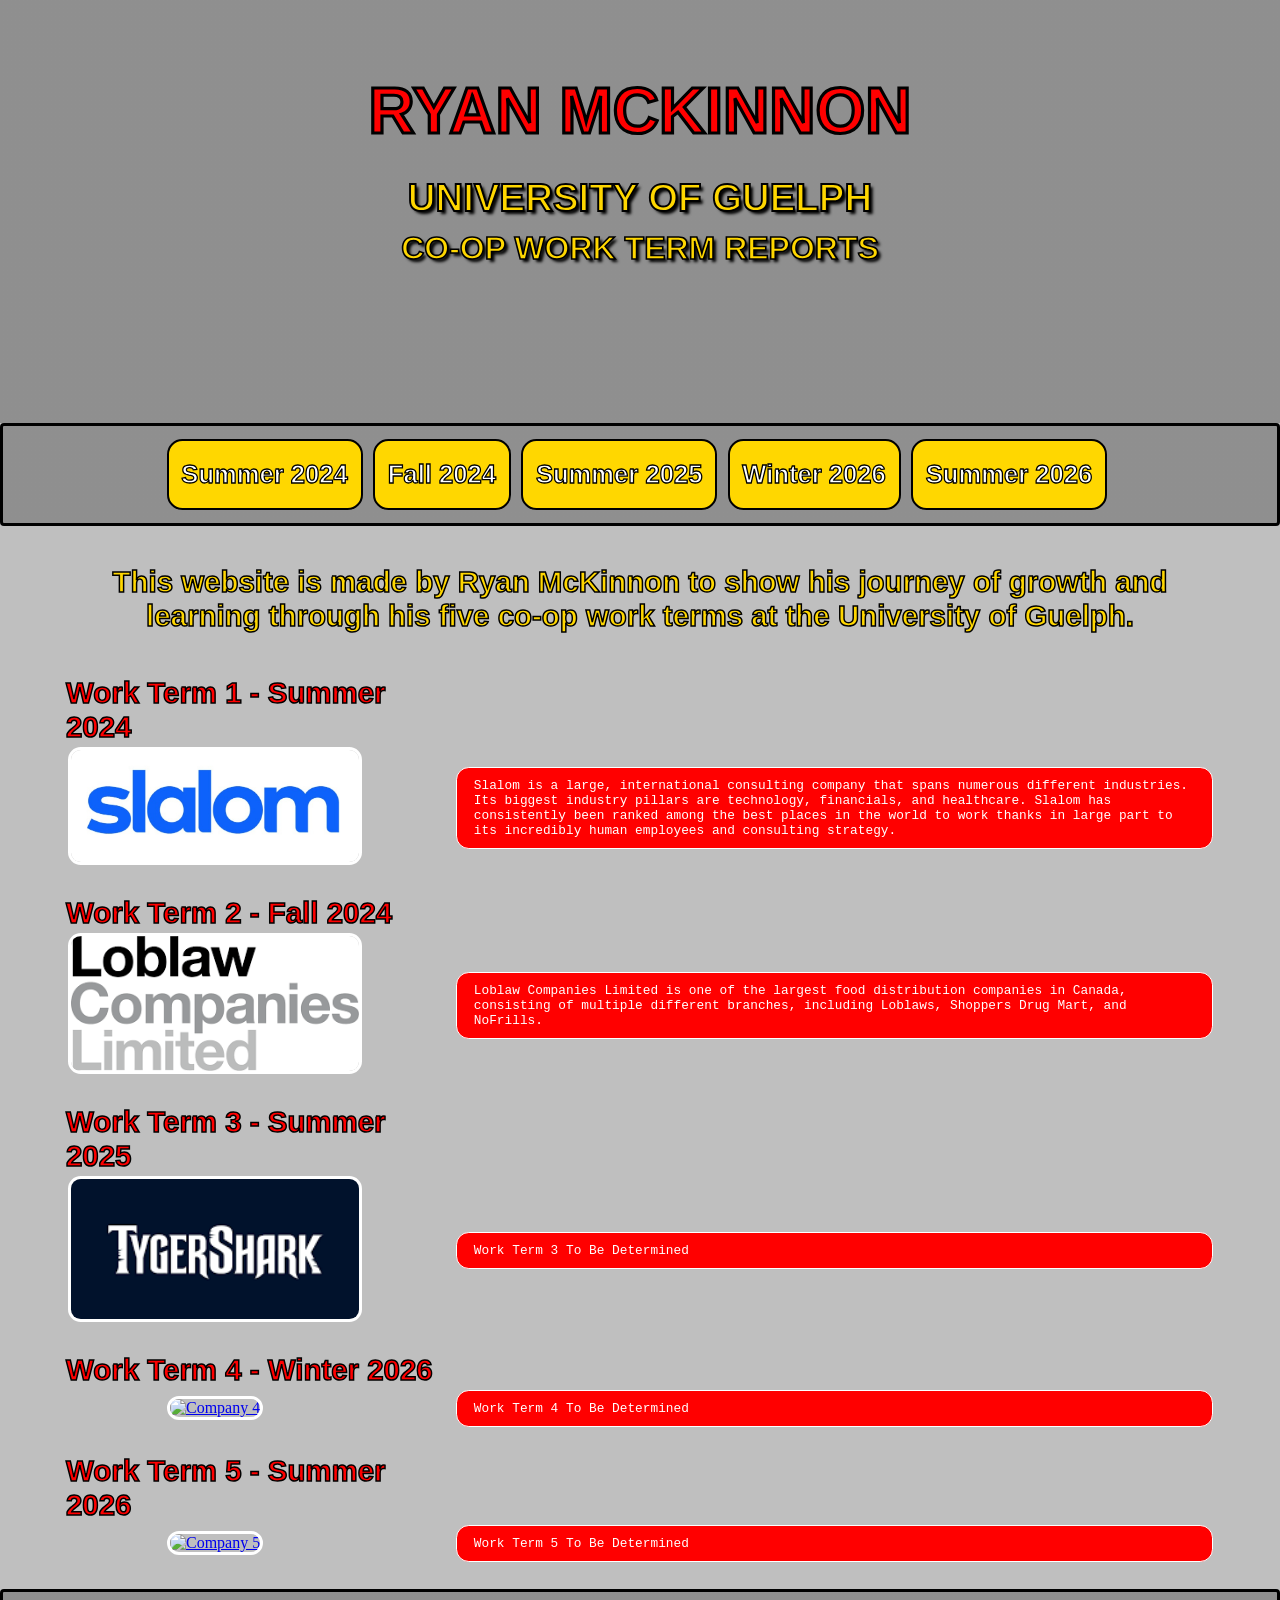
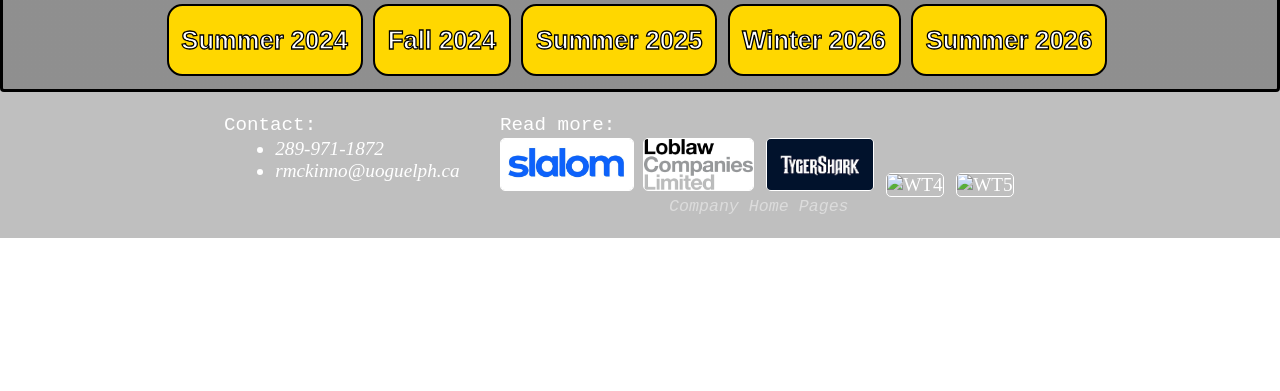
==== index.html @ 586aefdf "WT3 Complete" ====
<!DOCTYPE html>
<html lang=”en”>

<head>
    <meta charset=”utf-8” />
    <meta name="viewport" content="width=device-width, initial-scale=1.0">
    <link rel="stylesheet" href="bootstrap/css/bootstrap.css">
    <link rel="stylesheet" href="bootstrap/css/bootstrap.min.css">
    <link rel="stylesheet" href="bootstrap/css/bootstrap-responsive.min.css">
    <link rel="stylesheet" href="bootstrap/css/bootstrap-responsive.css">
    <link rel="stylesheet" href="webstyle.css">

    <style>
        #body td p,
        dd p,
        h3:not(.header) {
            background-color: rgb(255, 0, 0);
        }
    </style>
</head>

<body>

    <header id="top" style="height:max(375px,45vw)">
        <h1><br>Ryan McKinnon</h1>
        <br><br>
        <h2>University of Guelph</h2>
        <h3 class="header">Co-op Work Term Reports</h3>
    </header>
    <nav>
        <ul>
            <li><a href="wt1.html">Summer 2024</a></li>
            <li><a href="wt2.html">Fall 2024</a></li>
            <li><a href="wt3.html">Summer 2025</a></li>
            <li><a href="wt4.html">Winter 2026</a></li>
            <li><a href="wt5.html">Summer 2026</a></li>
        </ul>
    </nav>

    <h4>
        This website is made by Ryan McKinnon to show his journey of growth and learning through his five co-op work
        terms at the University of Guelph.
    </h4>

    <table id="body">
        <th>
            <h2>Work Term 1 - Summer 2024</h2>
        </th>
        <tr>
            <td class="imageL"><a href="wt1.html" class="link"><img src="Slalom/slalom.jpg" alt="Slalom" class="logo"></a></td>
            <td>
                <p>
                    Slalom is a large, international consulting company that spans numerous different industries. Its
                    biggest industry pillars are technology, financials, and healthcare. Slalom has consistently been
                    ranked among the
                    best places in the world to work thanks in large part to its incredibly human employees and
                    consulting strategy.
                </p>
            </td>
        </tr>
        <th>
            <h2>Work Term 2 - Fall 2024</h2>
        </th>
        <tr>
            <td class="imageL"><a href="wt2.html" class="link"><img src="Loblaw/loblaw.jpg" alt="Loblaw" class="logo"></a></td>
            <td>
                <p>
                    Loblaw Companies Limited is one of the largest food distribution companies in Canada, consisting of
                    multiple different
                    branches, including Loblaws, Shoppers Drug Mart, and NoFrills.
                </p>
            </td>
        </tr>
        <th>
            <h2>Work Term 3 - Summer 2025</h2>
        </th>
        <tr>
            <td class="imageL"><a href="wt3.html" class="link"><img src="TygerShark/TygerShark.png" alt="Company 3" class="logo"></a>
            </td>
            <td>
                <p>
                    Work Term 3 To Be Determined
                </p>
            </td>
        </tr>
        <th>
            <h2>Work Term 4 - Winter 2026</h2>
        </th>
        <tr>
            <td class="imageL"><a href="wt4.html" class="link"><img src="tbd.jpg" alt="Company 4" class="logo"></a>
            </td>
            <td>
                <p>
                    Work Term 4 To Be Determined
                </p>
            </td>
        </tr>
        <th>
            <h2>Work Term 5 - Summer 2026</h2>
        </th>
        <tr>
            <td class="imageL"><a href="wt5.html" class="link"><img src="tbd.jpg" alt="Company 5" class="logo"></a>
            </td>
            <td>
                <p>
                    Work Term 5 To Be Determined
                </p>
            </td>
        </tr>
    </table>

    <nav>
        <ul>
            <li><a href="wt1.html">Summer 2024</a></li>
            <li><a href="wt2.html">Fall 2024</a></li>
            <li><a href="wt3.html">Summer 2025</a></li>
            <li><a href="wt4.html">Winter 2026</a></li>
            <li><a href="wt5.html">Summer 2026</a></li>
        </ul>
    </nav>
    <footer id="bottom">
        <table class="center">
            <tr>
                <td>
                    <p>Contact:</p>
                </td>
                <!-- <td>
                    <p>Socials:</p>
                </td> -->
                <td>
                    <p>Read more:</p>
                </td>
            </tr>
            <tr>
                <td>
                    <address>
                        <ul>
                            <li>289-971-1872</li>
                            <li>rmckinno@uoguelph.ca</li>
                        </ul>
                    </address>
                </td>
                <!-- <td>
                    <ul>
                        <li>
                            <a class="social"
                                href="https://www.instagram.com/0utry_08?igsh=MXZ0NXdxbHBhdmF4NA%3D%3D&utm_source=qr"
                                target="_blank"><img src="insta.png" alt="Instagram"></a>
                        </li>
                        <li>
                            <a class="social" href="https://twitter.com/0utry_08" target="_blank"><img src="twitter.png"
                                    alt="Twitter"></a>
                        </li>
                        <li>
                            <a class="social" href="https://www.linkedin.com/in/ryan-mckinnon-92808226a/"
                                target="_blank"><img src="linkedin.png" alt="LinkedIn"></a>
                        </li>
                        <li>
                            <a class="social" href="https://www.youtube.com/channel/UCPTpdqlA1ZEa_Tr_BZJ639A"
                                target="_blank"><img src="youtube.png" alt="YouTube"></a>
                        </li>
                        <li>
                            <a class="social" href="https://www.twitch.tv/0utry_08" target="_blank"><img
                                    src="twitch.png" alt="Twitch"></a>
                        </li>
                    </ul>
                </td> -->
                <td>
                    <ul>
                        <a class="link" href="https://www.slalom.com/ca/en" target="_blank"><img class="jpg"
                                src="Slalom/slalom.jpg" alt="Slalom"></a>
                        <li>
                            <a class="link" href="https://www.loblaw.ca/" target="_blank"><img class="jpg"
                                    src="Loblaw/loblaw.jpg" alt="Loblaw"></a>
                        </li>
                        <li>
                            <a class="link" href="https://www.tygershark.com/" target="_blank"><img class="jpg" src="TygerShark/TygerShark.png" alt="WT3"></a>
                        </li>
                        <li>
                            <a class="link" target="_blank"><img class="jpg" src="tbd.jpg" alt="WT4"></a>
                        </li>
                        <li>
                            <a class="link" target="_blank"><img class="jpg" src="tbd.jpg" alt="WT5"></a>
                        </li>
                        <li style="display:block; margin:0; padding:0;">
                            <figcaption>Company Home Pages</figcaption>
                        </li>
                    </ul>
                </td>
            </tr>
        </table>
    </footer>

</body>

</html>
---- webstyle.css ----
body {
    margin: 0 5vw;
    /* background-color: rgb(31, 149, 245); */
    /* background-color: rgb(26, 194, 255); */
    /* background: radial-gradient(circle, rgba(26, 194, 255, 1) 0%, rgba(31, 149, 245, 1) 80%); */
    background-color: rgb(31, 149, 245);
    background: linear-gradient(rgba(0, 0, 0, 0.25), rgba(0, 0, 0, 0.25)), url(bricks.jpg);
    background-size: auto auto;
    background-repeat: repeat-y repeat-x;

}

header {
    background-color: green;
    background: linear-gradient(rgba(0, 0, 0, 0.25), rgba(0, 0, 0, 0.25)), url(header.jpg);
    background-repeat: no-repeat;
    background-size: cover;
    text-align: center;
    display: block;
    margin: 0 -5vw;
    height: fit-content;
}

header h1,
h3 h1 {
    text-transform: uppercase;
    font-size: max(35px, 5vw);
    margin-top: 0;
    padding-top: 25px;
    margin-bottom: 0;
    /* text-shadow: 7px 7px 5px black; */
    -webkit-text-stroke: 0.05em black;
    text-align: center;
    color: red;
    line-height: 0.9em;
    font-family:'Gill Sans', 'Gill Sans MT', Calibri, 'Trebuchet MS', sans-serif;
}

header h3 {
    text-transform: uppercase;
    font-size: max(20px, 2.5vw);
    margin: 0 0;
    padding-bottom: 10px;
    text-shadow: 3px 3px 3px black;
    color: gold;
    font-family:'Gill Sans', 'Gill Sans MT', Calibri, 'Trebuchet MS', sans-serif;
    -webkit-text-stroke: 0.05em black;
}

h2 {
    font-size: max(25px, 2.3vw);
    color: red;
    font-family:'Gill Sans', 'Gill Sans MT', Calibri, 'Trebuchet MS', sans-serif;
    -webkit-text-stroke: 0.05em black;
    margin:0;
}

h4 {
    font-size: max(20px, 2.3vw);
    color: gold;
    font-family:'Gill Sans', 'Gill Sans MT', Calibri, 'Trebuchet MS', sans-serif;
    -webkit-text-stroke: 0.05em black;
    text-align: center;
}

header img.jpg {
    height: 27vw;
    width: auto;
    border: max(2px, 0.3vw) white solid;
}

img.logo {
    width: 50vw;
    border: white max(3px, 0.3vw) solid;
    border-radius: 1vw;
}

h3 .mariotitle {
    font-size: 3.5vw;
    padding: 0;
    margin: 0;
}

h3:has(p.mariotitle) {
    font-size: max(11px, 1.2vw);
    color: white;
    font-weight: normal
}

header h2 {
    text-transform: uppercase;
    font-size: max(20px, 3vw);
    margin: 0 0;
    padding-bottom: 10px;
    text-shadow: 3px 3px 3px black;
    color: gold;
}

header a.link {
    border-radius: 100px;
    left: 10px;
    top: 10px;
    position: absolute;
}

header a.link img {
    height: 5vw;
    padding: 0px;
}

/* 
header .center {
    margin-left: -810px;
} */

.mariotitle,
dd th,
dt {
    color: white;
    -webkit-text-fill-color: red;
    font-family: 'Gill Sans', 'Gill Sans MT', Calibri, 'Trebuchet MS', sans-serif;
    font-weight: bold;
    -webkit-text-stroke: 0.03em white;
    /* letter-spacing: 0.2ch; */
}

.mariotitle a:hover {
    color: white;
    -webkit-text-fill-color: rgb(190, 67, 190);
    font-family: PaperMarioTitle, Impact, sans-serif;
    text-decoration-color: rgb(190, 67, 190);
    /* -webkit-text-stroke: 0.07em white; */
}

.mariotitle a {
    color: white;
    -webkit-text-fill-color: rgb(53, 53, 255);
    font-family: PaperMarioTitle, Impact, sans-serif;
    text-decoration-color: rgb(53, 53, 255);
    /* -webkit-text-stroke: 0.07em white; */
}

.mariotitle a:active {
    color: black;
    -webkit-text-fill-color: gold;
    font-family: PaperMarioTitle, Impact, sans-serif;
    -webkit-text-stroke: 0.07em black;
    text-decoration-color: black;
}

img.jpg {
    border-radius: 1vw;
    border: max(2px, 0.3vw) white solid;
}

figure img.jpg:hover {
    border: max(2px, 0.3vw) black solid;
}

figure img.jpg:active {
    border: max(2px, 0.3vw) gold solid;
}

img.png {
    filter: drop-shadow(7px 7px 5px black);
}

img.inline {
    height: 1.5em;
    vertical-align: middle;
}

img.inlineTop {
    height: 1.5em;
    text-align: left;
}

header img.png {
    filter: drop-shadow(3px 3px 5px black);
}

@font-face {
    font-family: PaperMarioTitle;
    src: url(Fonts/PaperMarioTitle.ttf);
}

@font-face {
    font-family: PaperMarioText;
    src: url(Fonts/PaperMarioText.otf);
}

nav {
    background-color: grey;
    background: linear-gradient(rgba(0, 0, 0, 0.25), rgba(0, 0, 0, 0.25)), url(concrete.jpg);
    background-repeat: repeat-x;
    background-size: contain;
    border: 3px black solid;
    border-radius: 4px;
    /* position: sticky; */
    top: 0;
    margin: 0 -5vw;
    padding: 0;
    padding-bottom: 1vw;
    text-align: center;
    padding-top: 1vw;
    /* width: 100vw */
    z-index: 1000;
}

nav ul {
    overflow: auto;
    list-style-type: none;
    display: inline;
    text-align: justify;
    margin: 0;
    padding: 0;
    font-family: Cambria, Cochin, Georgia, Times, 'Times New Roman', serif;
    font-weight: bolder;
}

nav li {
    display: inline;
    margin: 0;
    padding: 0;
    margin-right: 0.5vw;
    font-size: max(16px, 2vw);
}

nav a {
    display: inline-block;
    border-radius: 1.2vw;
    font-family: 'Gill Sans', 'Gill Sans MT', Calibri, 'Trebuchet MS', sans-serif;
    
}

nav .subtitle {
    font-size: max(14px, 1.8vw);
}

nav a,
header a {
    color: white;
    background-color: gold;
    border: max(1px, 0.2vw) black solid;
    padding: 1.5vw 1vw;
    -webkit-text-fill-color: white;
    -webkit-text-stroke: 0.05em black;
    text-decoration: none;
}

nav a.current {
    background-color: orange;
}

nav a:hover,
header a:hover {
    background-color: red;
    box-shadow: 5px 5px 5px black;
    -webkit-text-fill-color: black;
    -webkit-text-stroke: 0.05em white;
    text-decoration: none;
}

nav a:active,
header a:active {
    box-shadow: none;
}

figcaption:has(br) {
    line-height: 1.1em;
}

p {
    overflow: hidden;
}

p img.imageR {
    float: right;
    margin: 0;
    padding: 0;
    margin-left: 1vw;
}

p img.imageL {
    float: left;
    margin: 0;
    padding: 0;
    margin-right: 1vw;
}

/* img::placeholder {
    font-family: Arial, Helvetica, sans-serif;
    color: white;
} */

p {
    font-family: 'Monaco', Courier, monospace;
    color: white;
    font-size: max(10px, 1vw);
}

#body td p,
dd p,
h3:not(.header) {
    background-color: rgb(55, 150, 240);
    border: 1.5px white solid;
    border-radius: 1vw;
    margin: 0;
    padding: 10px 17px;
    font-family: 'Monaco', Courier, monospace;
}

h3:not(.header) {
    margin-top: 25px;
    padding-bottom: 2vw;
    margin-left: 5vw;
    margin-right: 5vw;
}

td img.portrait {
    height: 17vw;
}

td img.portrait3 {
    height: 26vw;
}

td img.landscape2 {
    height: 11vw;
}

img.landscape {
    height: max(100px, 15vw);
}

td.imageL {
    padding-right: 7vw;
    text-align: center;
}

td.imageR {
    padding-left: 7vw;
    text-align: center;
}

table td {
    padding-bottom: 25px;
}

#Chapters+dd table td {
    padding-bottom: 0px;
}

table.center td {
    padding-bottom: 0;
}

table:not(.center) ul li {
    display: inline;
}

table ul li figure {
    display: inline-block;
    margin: 0 1vw;
}

table ul li figure:has(.landscape2) {
    margin: 0 0.5vw;
}

table ul {
    padding-left: 0;
}

table ul:has(figure) {
    margin: 0px -5vw;
}

table li:has(figure) {
    vertical-align: middle;
}

td a.link img {
    width: max(100px, 22.5vw);
}

footer td a.link img {
    width: auto;
}

td a.link:hover img {
    box-shadow: 5px 5px 5px black;
    border: max(3px, 0.3vw) black solid;
}

dl td:has(img:not(.imageR, .imageL, .inline, .inlineTop)) {
    text-align: center;
}

img.joinapp {
    margin-right: 20px;
}

img.app1 {
    height: 4vw;
}

img.app2 {
    height: 8vw;
}

img.app3 {
    height: 12vw;
}

img.app4 {
    height: 16vw;
}

img.app1,
img.app2,
img.app3,
img.app4 {
    border-radius: 7px;
}

dl td>img {
    margin-right: 1vw;
}

td a.link:active img {
    box-shadow: 0px 0px 10px white;
    border: max(3px, 0.3vw) yellow solid;
}

/* footer footer {
    background-image: url(Images/stage.png);
    background-repeat: no-repeat;
    background-size: 120% 100%;
    background-position: bottom;
    padding: 20px 5vw;
    margin: 0 -7vw;
    height: 10vmax;

    font-family: 'Times New Roman', Times, serif;
    color: white;
    font-size: 2vmin;

} */

footer {
    /* background-image: url(Images/stage.png), url(Images/wood.jpg); */
    background-position: center bottom, center bottom;
    background-repeat: no-repeat, repeat-x;
    background-size: 120% 100%, contain;
    background-position: bottom;
    padding: 20px 5vw;
    margin: 0 -5vw;
    /* height: 10vmax; */
    height: fit-content;

    font-family: 'Times New Roman', Times, serif;
    color: white;
    font-size: 2vmin;
}

.center {
    margin-left: auto;
    margin-right: auto;
}

footer p,
footer a {
    color: white;
    font-size: max(10px, 1.5vw);
    /* font-size: 20px; */
    padding-bottom: 0;
    padding: unset 0;
    margin: 0 0;
    border-width: 0;
    border-radius: 0px;
    background-color: transparent;
}

footer address ul {
    margin-left: 4vmax;
    font-size: max(10px, 1.5vw);
}

footer ul {
    margin: 0;
}

footer td>ul {
    text-align: center;

}

footer td>ul li {
    display: inline;
    margin: auto 4px;
}

footer figcaption {
    font-size: max(9px, 1.3vw);
    margin: 0;
    padding: 0;
}

footer .jpg {
    border-width: 0.15vw;
    border-radius: 5px;
}

footer a:active {
    color: black
}

footer td {
    padding: 0;
    padding-right: 3vw;
    margin: 0;
    vertical-align: top;
}

footer td img {
    height: 4vmax;
    width: unset;
    padding: 0;
    margin: 0;
    /* height: 75px; */
    /* height: calc((7vmin + 5vmax) / 2); */
    /* width: 4vmin; */
}

table table td {
    text-align: center;
    padding: 0 0.3vw;
}

footer td a.link:hover img {
    border-width: 0.15vw;
    border-radius: 5px;
}

.social:hover img {
    border-width: 0;
    box-shadow: 0 0 0 transparent;
    filter: drop-shadow(0.4vw 0.4vw 0.4vw black)
}

.social:active img {
    filter: drop-shadow(0.4vw 0.4vw 0.4vw white)
}

figcaption {
    text-align: center;
    font-family: 'Monaco', Courier, monospace;
    color: gainsboro;
    font-style: italic;
    /* filter: drop-shadow(0.2em 0.2em 0.2em black) */
}

figure figcaption {
    font-size: max(12px, 1.2vw);
}

dt {
    font-size: max(22.5px, 3vw);
    margin-bottom: 10px;
    margin-top: 10px;
}

table th {
    margin: 0;
    padding: 0;
    text-align: left;
}

dd th {
    -webkit-text-fill-color: black;
    font-size: max(19px, 1.9vw);
    margin: 0;
    padding: 0;
    text-align: left;
}

[id]::before {
    content: '';
    display: block;
    height: 17vh;
    margin-top: -17vh;
    visibility: hidden;
}

topic {
    text-decoration: underline solid;
    font-style: italic;
}
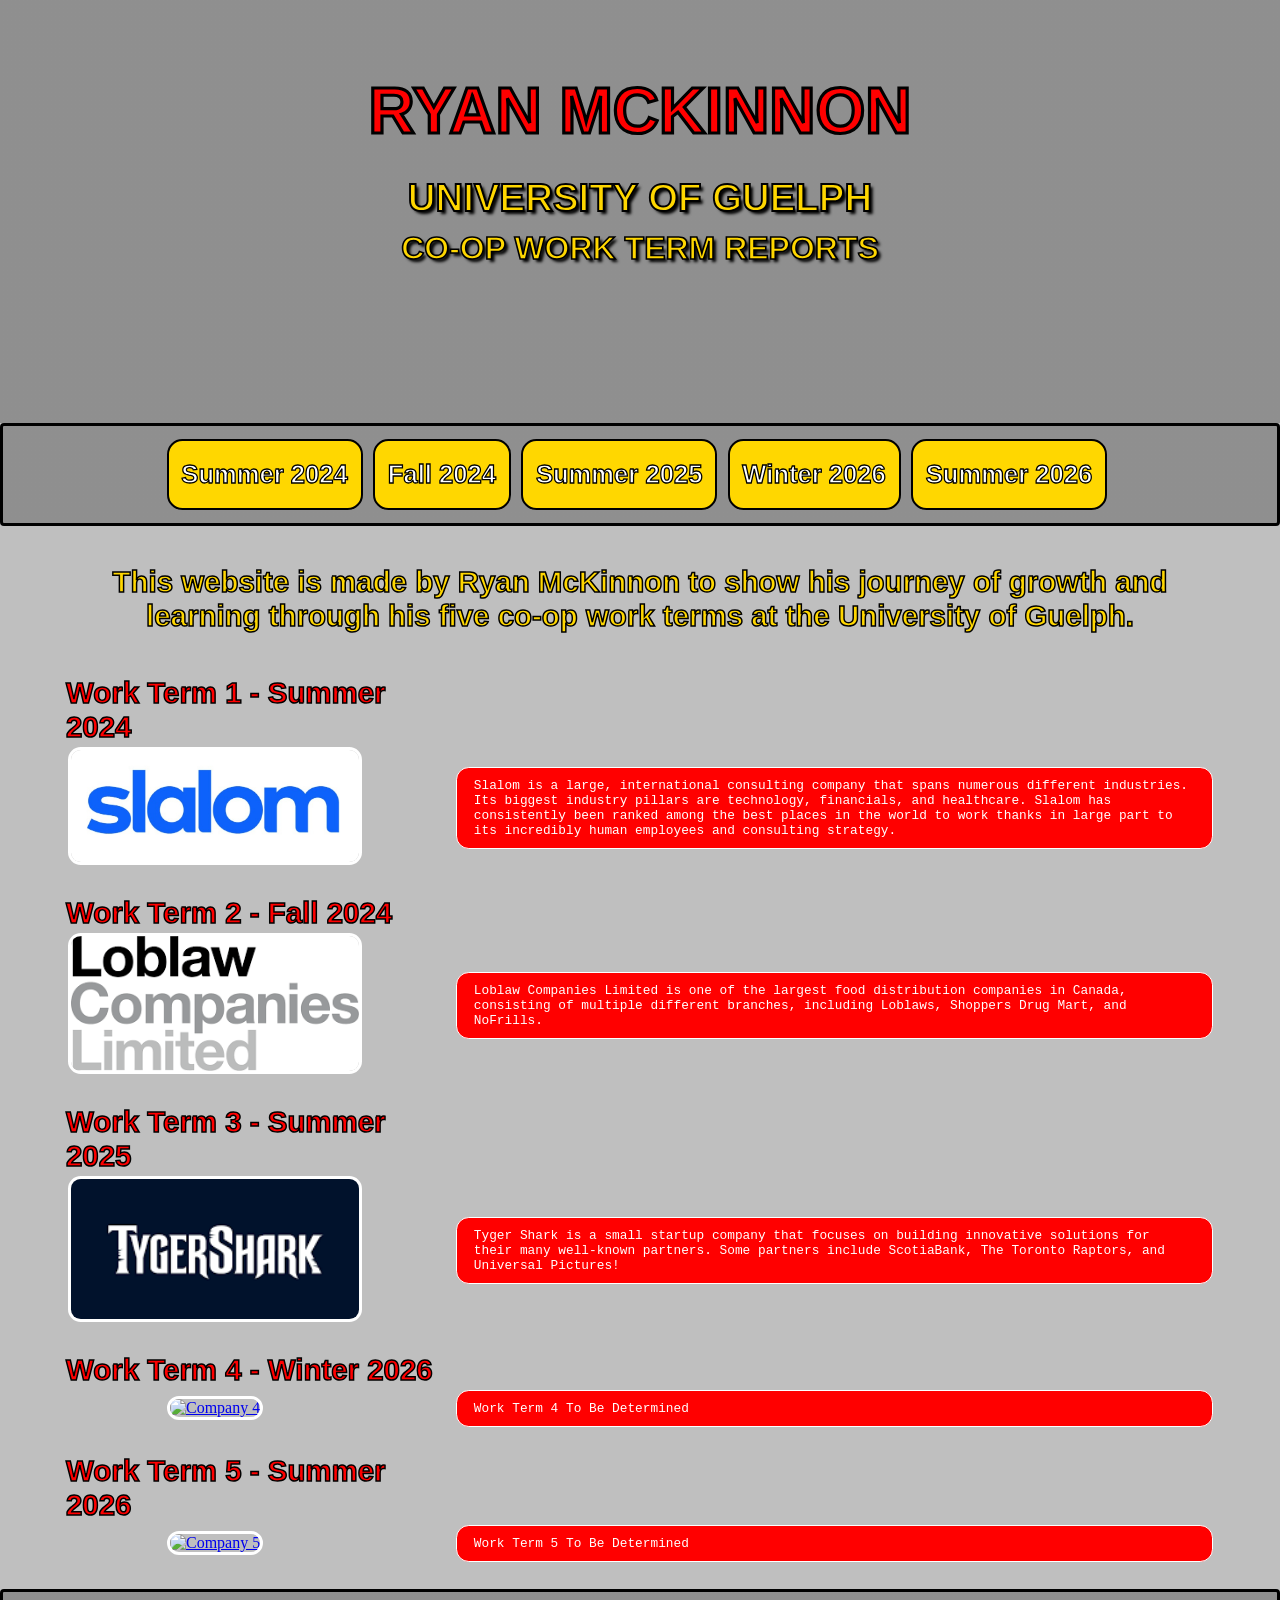
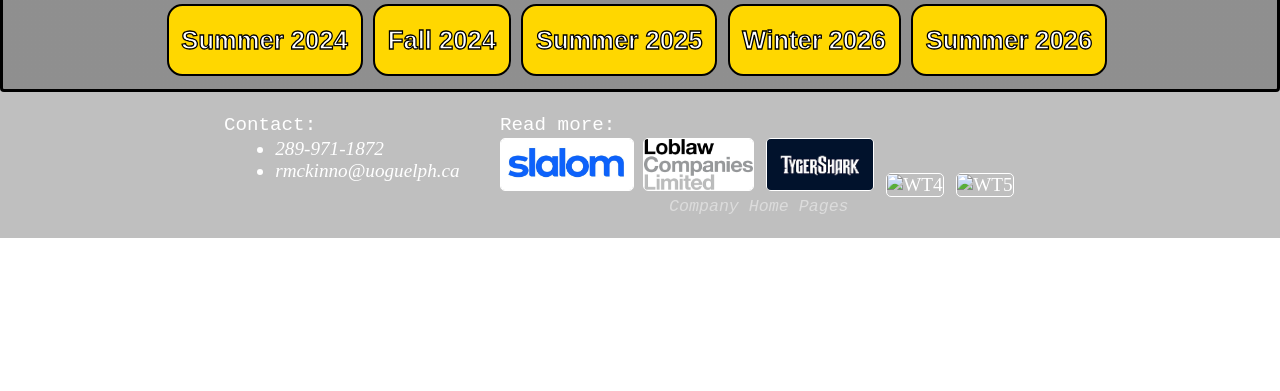
==== commit f339d5cc: "Updated homepage" ====
--- a/index.html
+++ b/index.html
@@ -79,7 +79,7 @@
             </td>
             <td>
                 <p>
-                    Work Term 3 To Be Determined
+                    Tyger Shark is a small startup company that focuses on building innovative solutions for their many well-known partners. Some partners include ScotiaBank, The Toronto Raptors, and Universal Pictures!
                 </p>
             </td>
         </tr>
